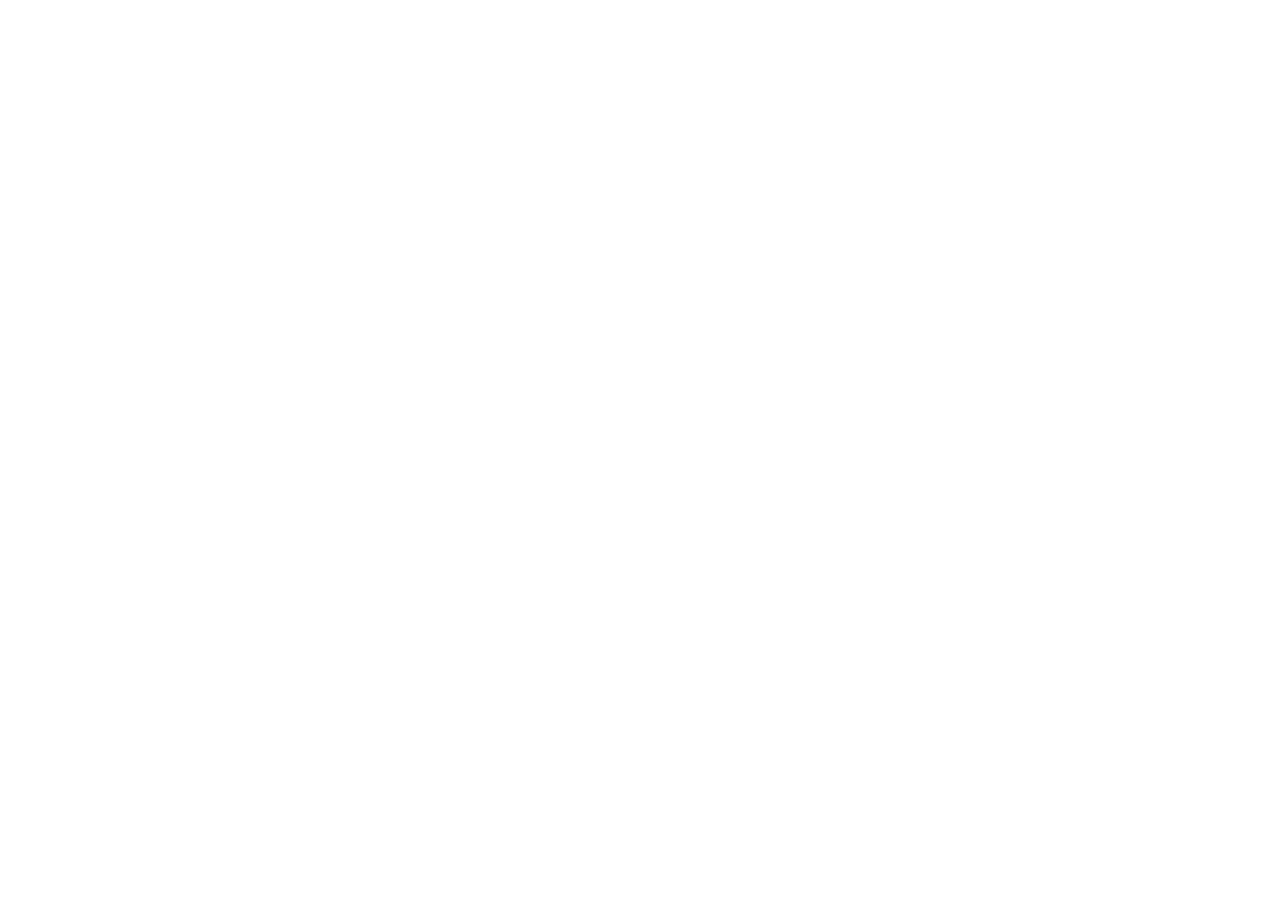
==== frontend/index.html @ b49a17e2 "made seperate dir" ====
<!DOCTYPE html>
<html lang="en">
<head>
    <meta charset="UTF-8">
    <meta name="viewport" content="width=device-width, initial-scale=1.0">
    <title>Document</title>
</head>
<style>
    body {
        font-family: 'Arial', sans-serif;
        background: linear-gradient(to right, #bbeba8, #ffffff);
        color: #333;
        margin: 0;
        padding: 0;
        text-align: center;
    }
    header {
        background-color: rgb(178, 232, 186);
        color: #003d19;
        padding: 30px 0;
        text-align: center;
        box-shadow: 0 4px 10px rgba(0, 0, 0, 0.1);
    }
    header h1 {
        font-size: 3.5em;
        margin: 0;
        letter-spacing: 1px;
        text-transform: uppercase;
    }
    .welcome-container {
        padding: 60px 20px;
        background-image: url('https://images.unsplash.com/photo-1584817031231-6170303492d4'); /* Example background image */
        background-size: cover;
        background-position: center;
        color: white;
        text-shadow: 2px 2px 4px rgba(0, 0, 0, 0.5);
        border-radius: 10px;
        max-width: 800px;
        margin: 50px auto;
    }
    .welcome-container h2 {
        font-size: 2.8em;
        color: #004d1b;
        margin-bottom: 20px;
    }
    .welcome-container p {
        font-size: 1.3em;
        color: black; /* Changed the text color to black */
        max-width: 700px;
        margin: 0 auto;
        padding-bottom: 30px;
    }
    .button {
        background-color: #ff6347;
        color: white;
        padding: 18px 35px;
        font-size: 1.4em;
        text-decoration: none;
        border-radius: 50px;
        transition: background-color 0.3s ease, transform 0.3s ease;
        margin-top: 20px;
    }
    .button:hover {
        background-color: #d9534f;
    }
 </style>
<body>
    
</body>
</html>
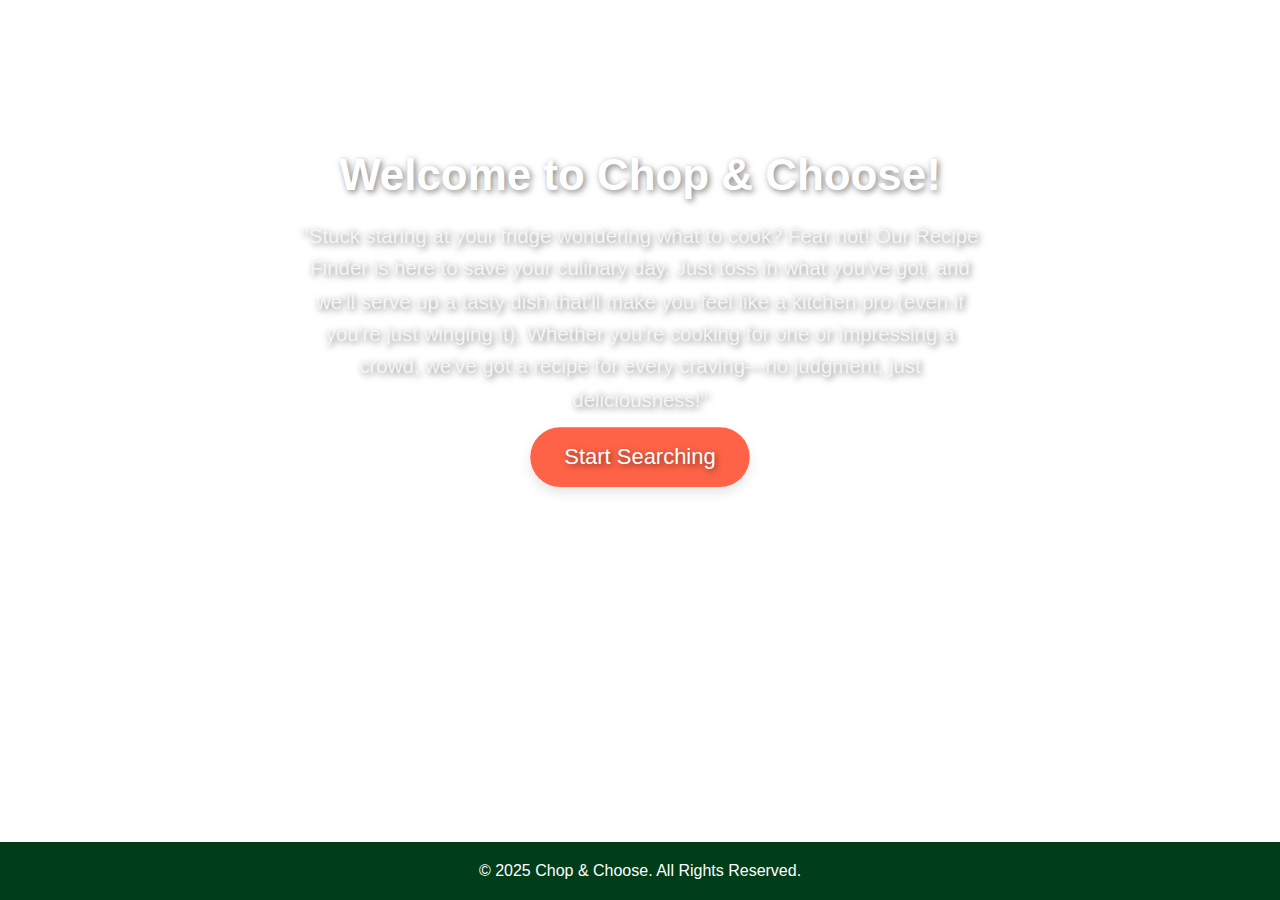
==== commit a11d3fc2: "changed the api" ====
--- a/frontend/index.html
+++ b/frontend/index.html
@@ -3,68 +3,126 @@
 <head>
     <meta charset="UTF-8">
     <meta name="viewport" content="width=device-width, initial-scale=1.0">
-    <title>Document</title>
+    <title>Recipe Finder - Chop & Choose</title>
+    <style>
+        body {
+            font-family: 'Arial', sans-serif;
+            background: linear-gradient(to right, #bbeba8, #ffffff);
+            background-image: url('https://i.pinimg.com/736x/5c/13/4f/5c134fbc70f33b1e2291ac5bb04b00c5.jpg');
+            color: #333;
+            margin: 0;
+            padding: 0;
+            text-align: center;
+            transition: all 0.3s ease-in-out;
+        }
+        header {
+            background-color: rgb(178, 232, 186);
+            color: #003d19;
+            padding: 40px 0;
+            text-align: center;
+            box-shadow: 0 6px 15px rgba(0, 0, 0, 0.1);
+            transition: background-color 0.3s ease;
+        }
+        header h1 {
+            font-size: 3.8em;
+            margin: 0;
+            letter-spacing: 1px;
+            text-transform: uppercase;
+            font-weight: 600;
+        }
+        .welcome-container {
+            padding: 60px 20px;
+            background-image: url('https://i.pinimg.com/736x/3c/6b/ad/3c6bad503fece6f1a076b0a5afeb7066.jpg'); /* Example background image */
+            background-size: cover;
+            background-position: center;
+            color: white;
+            text-shadow: 2px 2px 6px rgba(0, 0, 0, 0.5);
+            border-radius: 20px;
+            max-width: 800px;
+            margin: 50px auto;
+            transform: scale(0.98);
+            transition: transform 0.3s ease, box-shadow 0.3s ease;
+        }
+        .welcome-container:hover {
+            transform: scale(1);
+            box-shadow: 0 10px 20px rgba(0, 0, 0, 0.15);
+        }
+        .welcome-container h2 {
+            font-size: 2.8em;
+            color: #ffffff;
+            margin-bottom: 20px;
+            font-weight: 700;
+            animation: fadeIn 1s ease-out;
+        }
+        .welcome-container p {
+            font-size: 1.3em;
+            color: whitesmoke; /* Changed text color to black */
+            max-width: 700px;
+            margin: 0 auto;
+            padding-bottom: 30px;
+            line-height: 1.6;
+            animation: slideIn 1s ease-out;
+        }
+        .button {
+            background-color: #ff6347;
+            color: white;
+            padding: 18px 35px;
+            font-size: 1.4em;
+            text-decoration: none;
+            border-radius: 50px;
+            transition: background-color 0.3s ease, transform 0.3s ease;
+            margin-top: 30px;
+            box-shadow: 0 6px 12px rgba(0, 0, 0, 0.1);
+        }
+        .button:hover {
+            background-color: #d9534f;
+            transform: scale(1.1);
+            box-shadow: 0 8px 16px rgba(0, 0, 0, 0.2);
+        }
+        footer {
+            background-color: #003d19;
+            color: white;
+            padding: 20px 0;
+            position: fixed;
+            bottom: 0;
+            width: 100%;
+            text-align: center;
+        }
+        @keyframes fadeIn {
+            from {
+                opacity: 0;
+                transform: translateY(-20px);
+            }
+            to {
+                opacity: 1;
+                transform: translateY(0);
+            }
+        }
+        @keyframes slideIn {
+            from {
+                opacity: 0;
+                transform: translateX(-20px);
+            }
+            to {
+                opacity: 1;
+                transform: translateX(0);
+            }
+        }
+    </style>
 </head>
-<style>
-    body {
-        font-family: 'Arial', sans-serif;
-        background: linear-gradient(to right, #bbeba8, #ffffff);
-        color: #333;
-        margin: 0;
-        padding: 0;
-        text-align: center;
-    }
-    header {
-        background-color: rgb(178, 232, 186);
-        color: #003d19;
-        padding: 30px 0;
-        text-align: center;
-        box-shadow: 0 4px 10px rgba(0, 0, 0, 0.1);
-    }
-    header h1 {
-        font-size: 3.5em;
-        margin: 0;
-        letter-spacing: 1px;
-        text-transform: uppercase;
-    }
-    .welcome-container {
-        padding: 60px 20px;
-        background-image: url('https://images.unsplash.com/photo-1584817031231-6170303492d4'); /* Example background image */
-        background-size: cover;
-        background-position: center;
-        color: white;
-        text-shadow: 2px 2px 4px rgba(0, 0, 0, 0.5);
-        border-radius: 10px;
-        max-width: 800px;
-        margin: 50px auto;
-    }
-    .welcome-container h2 {
-        font-size: 2.8em;
-        color: #004d1b;
-        margin-bottom: 20px;
-    }
-    .welcome-container p {
-        font-size: 1.3em;
-        color: black; /* Changed the text color to black */
-        max-width: 700px;
-        margin: 0 auto;
-        padding-bottom: 30px;
-    }
-    .button {
-        background-color: #ff6347;
-        color: white;
-        padding: 18px 35px;
-        font-size: 1.4em;
-        text-decoration: none;
-        border-radius: 50px;
-        transition: background-color 0.3s ease, transform 0.3s ease;
-        margin-top: 20px;
-    }
-    .button:hover {
-        background-color: #d9534f;
-    }
- </style>
 <body>
     
+        
+    </header>
+
+    <div class="welcome-container">
+        <h2>Welcome to Chop & Choose!</h2>
+        <p>"Stuck staring at your fridge wondering what to cook? Fear not! Our Recipe Finder is here to save your culinary day. Just toss in what you've got, and we'll serve up a tasty dish that'll make you feel like a kitchen pro (even if you're just winging it). Whether you're cooking for one or impressing a crowd, we've got a recipe for every craving—no judgment, just deliciousness!"</p>
+        <a href="third.html" class="button">Start Searching</a>
+    </div>
+
+    <footer>
+        &copy; 2025 Chop & Choose. All Rights Reserved.
+    </footer>
 </body>
-</html>+</html>
